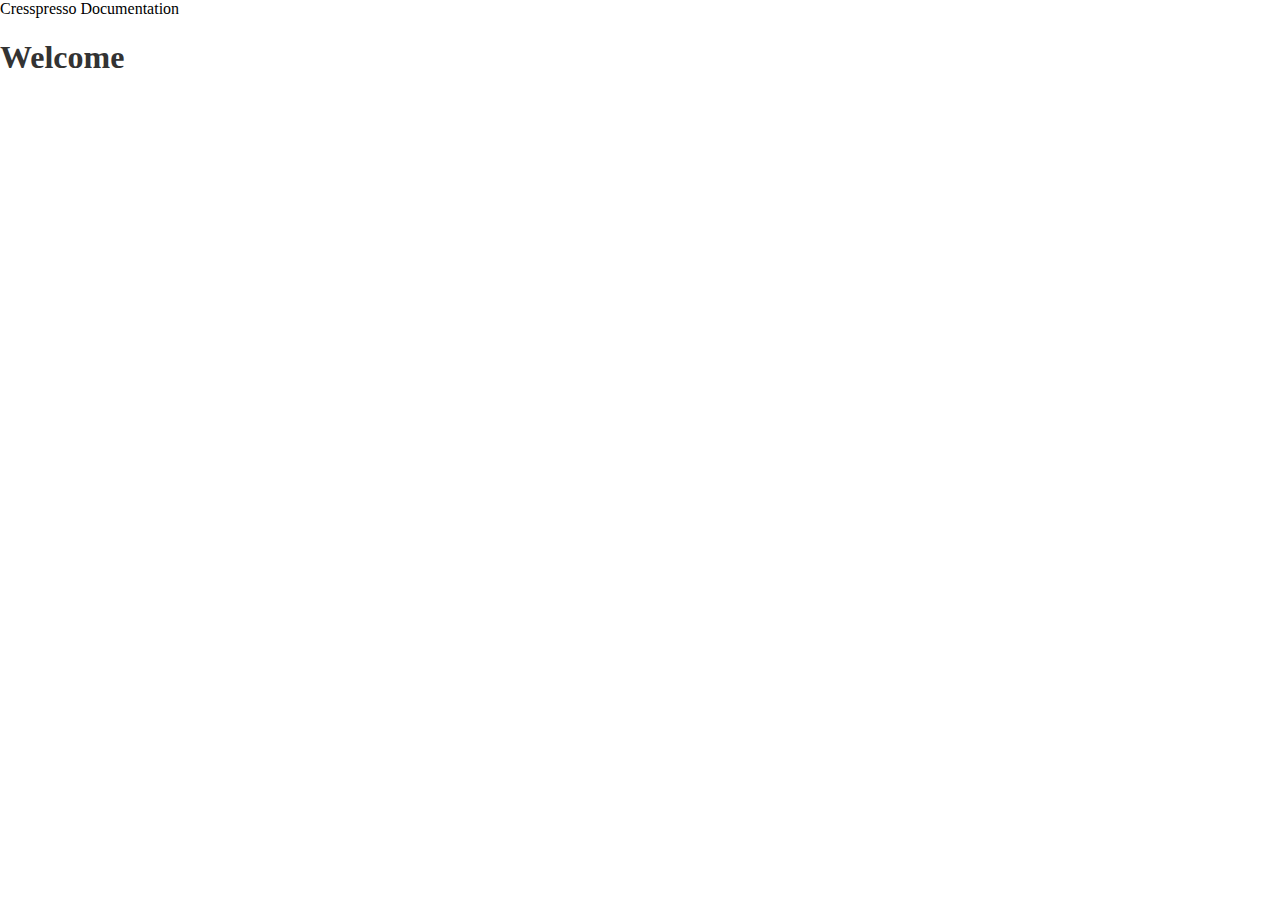
==== Development/Documentation/index.html @ cd0c77da "Generated XML files and rearranged folder structure" ====
<!DOCTYPE html>
<html lang="en">
    <head>
        <title>Welcome - Cresspresso Documentation</title>
        <link href="style.css" type="text/css" rel="stylesheet"/>
    </head>
    <body>
        <div id="Title">Cresspresso Documentation</div>
        <main>
            <h1>Welcome</h1>
        </main>
    </body>
</html>
---- Development/Documentation/style.css ----
body {
    margin: 0;
    padding: 0;
}

h1 {
    color: #333333;
}
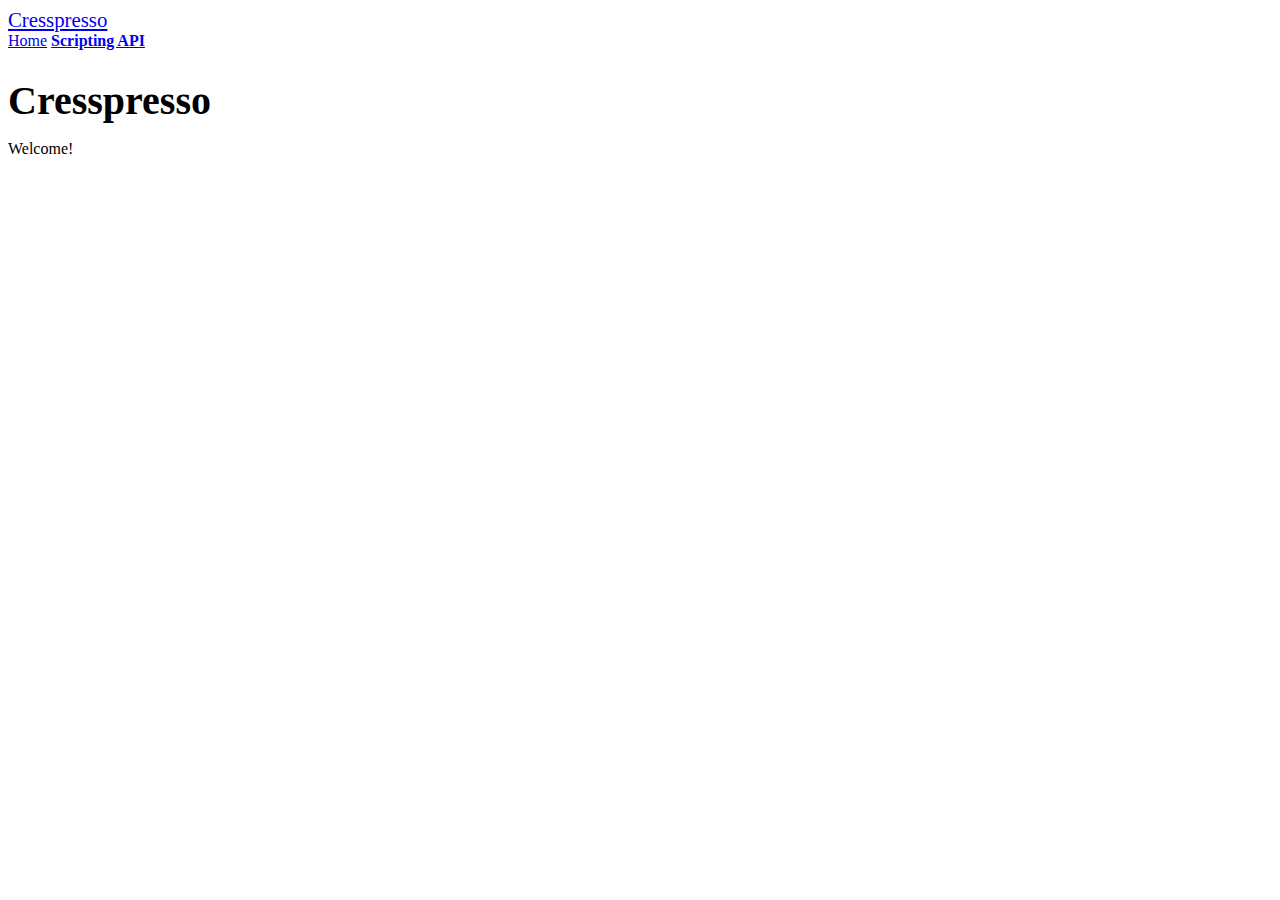
==== commit ebf5e340: "Documentation work." ====
--- a/Development/Documentation/index.html
+++ b/Development/Documentation/index.html
@@ -1,13 +1,26 @@
 <!DOCTYPE html>
 <html lang="en">
     <head>
-        <title>Welcome - Cresspresso Documentation</title>
-        <link href="style.css" type="text/css" rel="stylesheet"/>
+        <title>Cresspresso</title>
+        <link href="./Assets/ScriptReference.css" type="text/css" rel="stylesheet"/>
     </head>
     <body>
-        <div id="Title">Cresspresso Documentation</div>
+        <header>
+            <div id="site-title"><a href="./">Cresspresso</a></div>
+            <nav>
+                <a href="./">Home</a>
+                <a class="current" href="./ScriptReference/">Scripting API</a>
+            </nav>
+        </header>
+
         <main>
-            <h1>Welcome</h1>
+            <section>
+                <h1>Cresspresso</h1>
+            </section>
+
+            <article id="Description">
+                <p>Welcome!</p>
+            </article>
         </main>
     </body>
-</html>
+</html>--- a/Development/Documentation/Assets/ScriptReference.css
+++ b/Development/Documentation/Assets/ScriptReference.css
@@ -0,0 +1,62 @@
+
+#site-title {
+    font-size: 1.3em;
+}
+
+nav .current {
+    font-weight: bold;
+}
+
+h1 {
+    font-size: 2.5em;
+    margin-bottom: 0.3em;
+}
+
+h2 {
+    font-size: 1.7em;
+}
+
+
+/* Article Header Container */
+.ah {
+    margin: 2em 0 0.5em 0;
+}
+
+.ah * {
+    display: inline;
+}
+
+.ah a {
+    text-decoration: none;
+    vertical-align: super;
+}
+
+
+/* Function Definition */
+.def > p {
+    padding-left: 2em;
+    margin: 0;
+}
+
+.def > p:first-child {
+    padding-left: 0;
+}
+
+.def .param {
+    font-weight: bold;
+}
+
+.def .name {
+    font-weight: bold;
+}
+
+
+/* Table */
+table {
+    border-collapse: collapse;
+}
+
+table td {
+    border: 1px solid #888;
+    padding: 0.5em 1em;
+}
